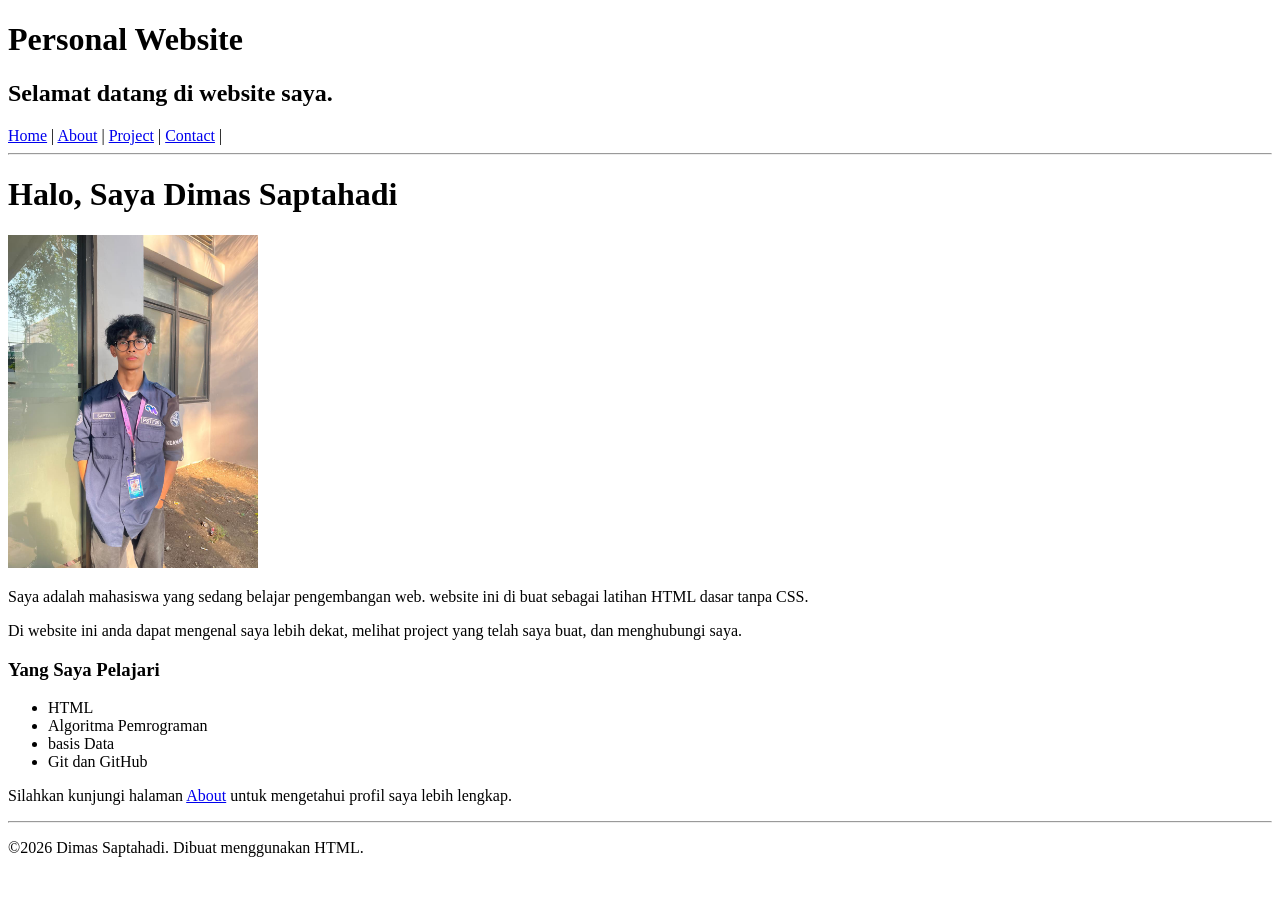
==== index.html @ c6fc11e8 "Initial commit" ====
<!DOCTYPE html>
<html lang="id">

<head>
    <meta charset="UTF-8">
    <title>Home - Personal Website</title>
</head>

<body>
    <h1>Personal Website</h1>
    <h2>Selamat datang di website saya.</h2>
    <nav>
        <a href="home.html">Home</a> |
        <a href="about.html">About</a> |
        <a href="project.html">Project</a> |
        <a href="contact.html">Contact</a> |
    </nav>

    <hr>
    <h1>Halo, Saya Dimas Saptahadi</h1>
    <img src="assets/profile.jpeg" alt="Foto mahasiswa" width="250">
    <p>
        Saya adalah mahasiswa yang sedang belajar pengembangan web.
        website ini di buat sebagai latihan HTML dasar tanpa CSS.
    </p>
    <p>
        Di website ini anda dapat mengenal saya lebih dekat, melihat project yang telah saya buat, dan menghubungi saya.
    </p>

    <h3>Yang Saya Pelajari</h3>
    <ul>
        <li>HTML</li>
        <li>Algoritma Pemrograman</li>
        <li>basis Data</li>
        <li>Git dan GitHub</li>
    </ul>

    <nav>
        <p>Silahkan kunjungi halaman
            <a href="about.html">About</a>
            untuk mengetahui profil saya lebih lengkap.

            <hr>
        <p>&copy;2026 Dimas Saptahadi. Dibuat menggunakan HTML.</p>

</body>

</html>
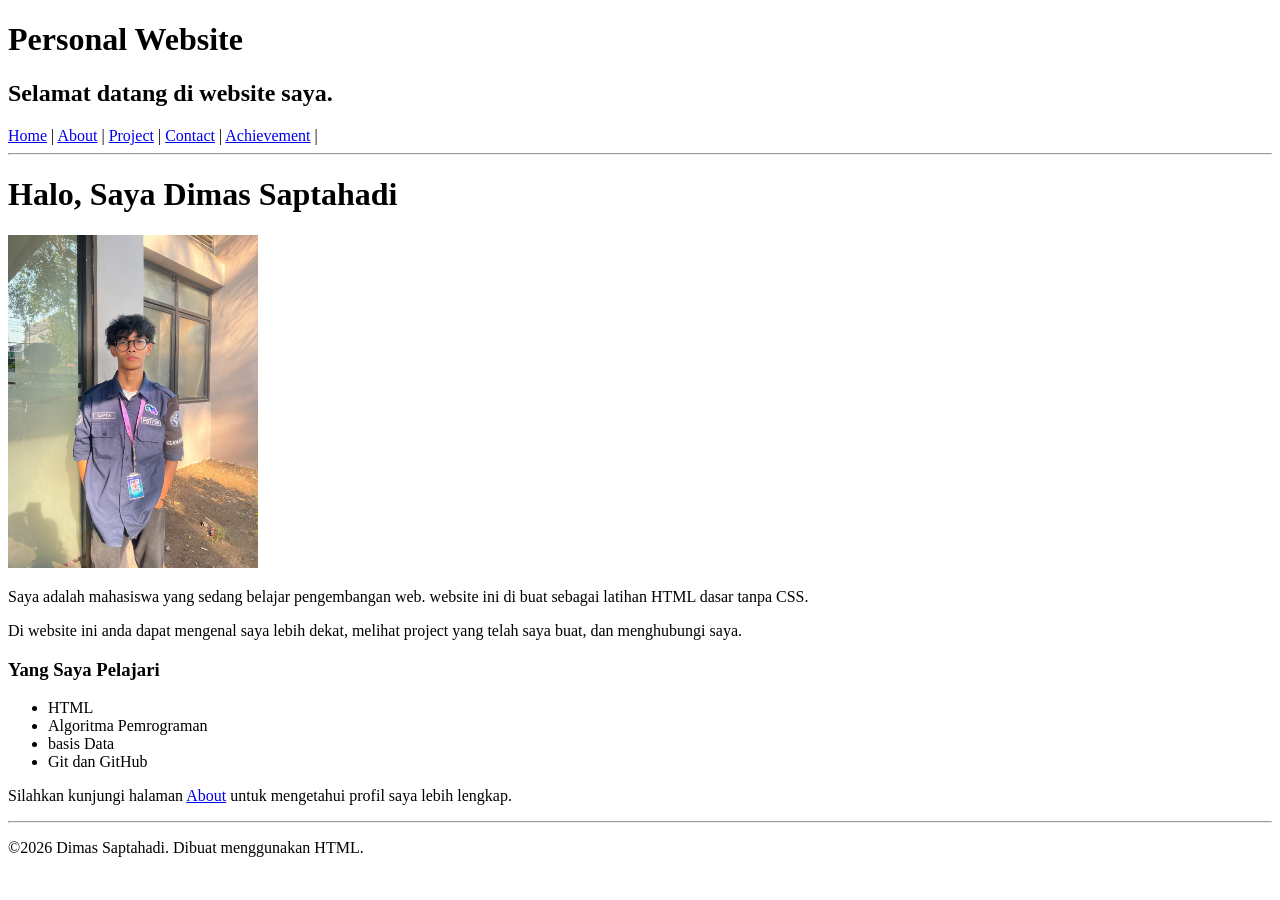
==== commit 04be359e: "memperbaharui semua halaman website" ====
--- a/index.html
+++ b/index.html
@@ -10,10 +10,11 @@
     <h1>Personal Website</h1>
     <h2>Selamat datang di website saya.</h2>
     <nav>
-        <a href="home.html">Home</a> |
+        <a href="index.html">Home</a> |
         <a href="about.html">About</a> |
         <a href="project.html">Project</a> |
         <a href="contact.html">Contact</a> |
+        <a href="achievement.html">Achievement</a> |
     </nav>
 
     <hr>
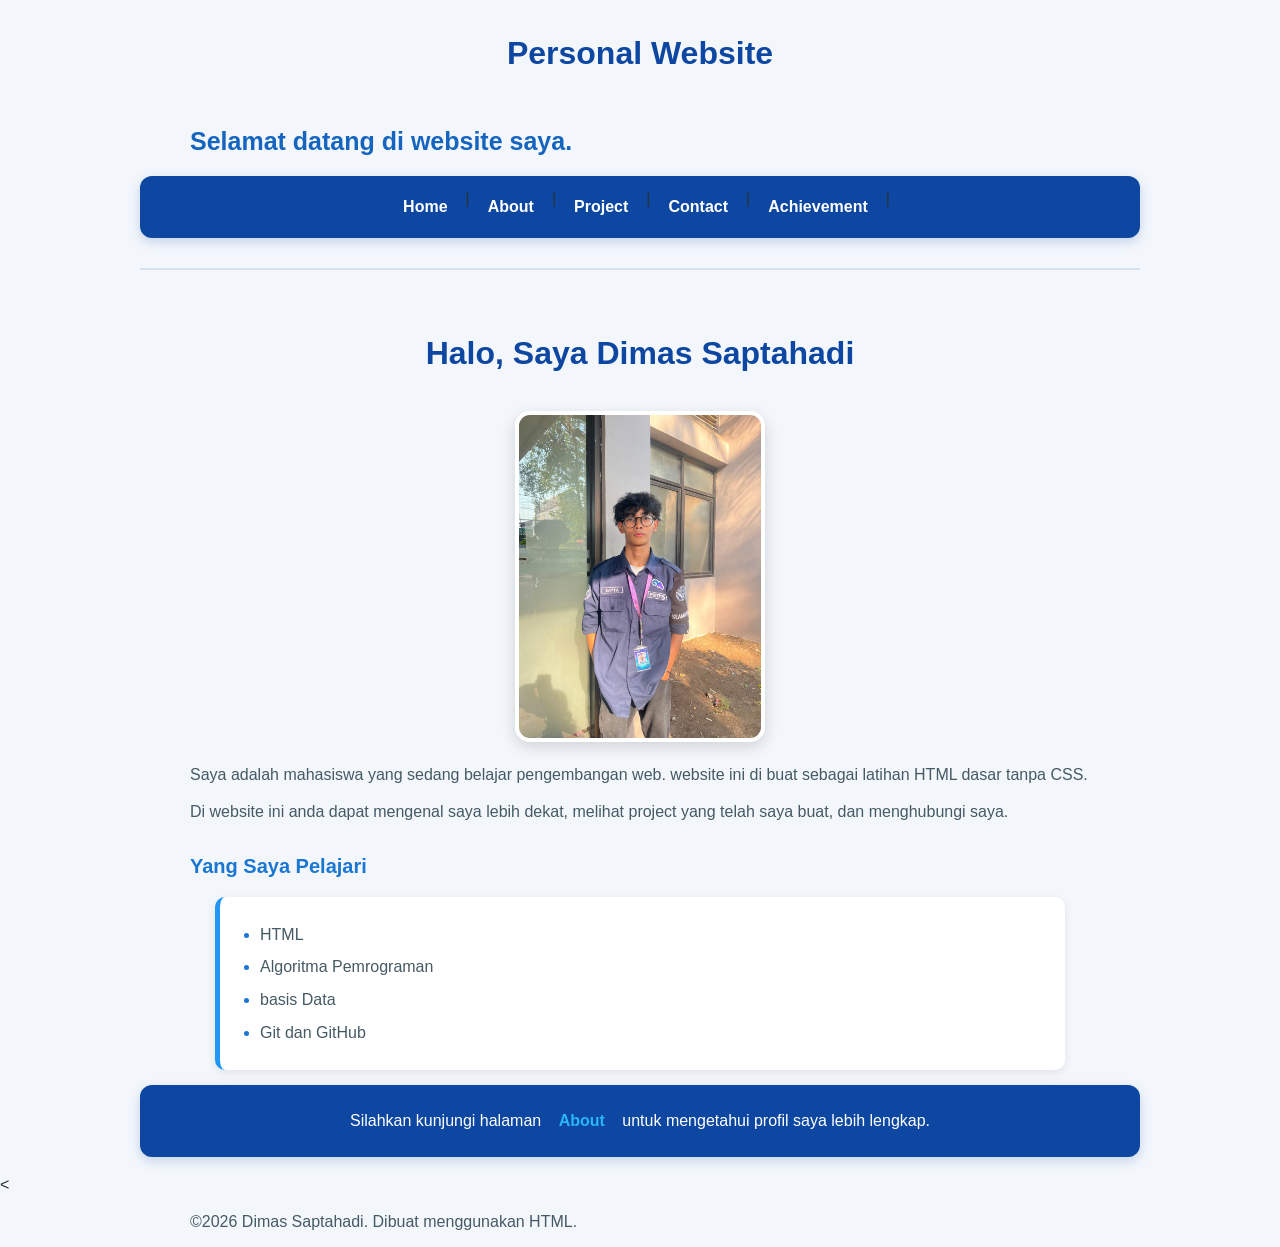
==== commit 1e03482b: "Update personal website CSS" ====
--- a/index.html
+++ b/index.html
@@ -3,7 +3,10 @@
 
 <head>
     <meta charset="UTF-8">
+    <meta name="viewport" content="width=device-width, initial-scale=1.0">
     <title>Home - Personal Website</title>
+
+   <link rel="stylesheet" href="style.css">
 </head>
 
 <body>
@@ -40,8 +43,11 @@
         <p>Silahkan kunjungi halaman
             <a href="about.html">About</a>
             untuk mengetahui profil saya lebih lengkap.
+        </p>
+    </nav>
 
-            <hr>
+  <
+            
         <p>&copy;2026 Dimas Saptahadi. Dibuat menggunakan HTML.</p>
 
 </body>
--- a/style.css
+++ b/style.css
@@ -0,0 +1,367 @@
+*{
+    box-sizing: border-box;
+}
+
+html{
+    scroll-behavior: smooth;
+}
+
+body{
+  margin: 0;
+  padding: 0;
+  background-color: #f3f7fc;
+  color: #263238;
+  font-family: Arial, sans-serif;
+  font-size: 16px;
+  line-height: 1.6;
+
+  animation: halamanMasuk 0.8s ease;
+}
+
+h1{
+  margin: 0;
+  padding: 28px 20px 12px;
+  color: #0d47a1;
+  font-size: 32px;
+  text-align: center;
+  animation: judulTurun 0.8s ease;
+}
+
+h2{
+  width: 90%;
+  max-width: 900px;
+  margin: 30px auto 15px;
+  color: #1565c0;
+  font-size: 25px;
+}
+
+h3{
+  width: 90%;
+  max-width: 900px;
+  margin: 25px auto 10px;
+  color: #1976d2;
+  font-size: 20px;
+}
+
+p{
+  width: 90%;
+  max-width: 900px;
+  margin: 12px auto;
+  color: #455a64;
+}
+
+nav{
+  display: flex;
+  justify-content: center;
+  gap: 5px;
+  flex-wrap: wrap;
+  width: 90%;
+  max-width: 1000px;
+  margin: 15px auto;
+  padding: 10px;
+  background-color: #0d47a1;
+  border-radius: 12px;
+  box-shadow: 0 4px 12px rgba(13, 71, 161, 0.20);
+}
+
+
+/*link dari navigasi*/
+
+nav a{
+  display: inline-block;
+  padding: 8px 13px;
+  color: white;
+  text-decoration: none;
+  font-weight: bold;
+  border-radius: 8px;
+  transition: 0.3s;
+}
+
+
+/*pas disentuh*/
+
+nav a:hover{
+  background-color: #29b6f6;
+  color: #06345c;
+  transform: translateY(-2px);
+}
+
+
+hr{
+  width: 90%;
+  max-width: 1000px;
+  margin: 30px auto;
+  border: none;
+  border-top: 2px solid #d4e2ef;
+}
+
+img{
+  display: block;
+  max-width: 90%;
+  height: auto;
+  margin: 20px auto;
+  border: 4px solid white;
+  border-radius: 15px;
+  box-shadow: 0 5px 15px rgba(0, 0, 0, 0.15);
+  transition: 0.3s;
+}
+
+
+/*Efek foto pas disentuh, biar kece*/
+
+img:hover{
+  transform: scale(1.03);
+  box-shadow:
+  0 8px 20px rgba(13, 71, 161, 0.25);
+}
+
+ul,
+ol{
+  width: 90%;
+  max-width: 850px;
+  margin: 15px auto;
+  padding: 18px 40px;
+  background-color: white;
+  border-left: 5px solid #2196f3;
+  border-radius: 10px;
+  box-shadow: 0 3px 10px rgba(0, 0, 0, 0.08);
+}
+
+li{
+  margin: 7px 0;
+  color: #455a64;
+}
+
+li::marker{
+  color: #1976d2;
+  font-weight: bold;
+}
+
+
+body>a{
+  color: #1565c0;
+  font-weight: bold;
+  text-decoration: none;
+  transition: 0.3s;
+}
+
+body > a:hover{
+  color: #f57c00;
+}
+
+table{
+  width: 90%;
+  max-width: 900px;
+  margin: 20px auto;
+  background-color: white;
+  border-collapse: collapse;
+  border-radius: 10px;
+  overflow: hidden;
+  box-shadow:
+  0 4px 12px rgba(0, 0, 0, 0.10);
+}
+
+
+/*header untuk tabel*/
+th{
+  padding: 12px;
+  background-color: #1565c0;
+  color: white;
+  text-align: center;
+}
+
+
+/*isi dari tabel*/
+td{
+  padding: 12px;
+  border: 1px solid #d6e2ed;
+  color: #455a64;
+}
+
+
+/*efek hover tabel*/
+tr:hover td{
+  background-color: #eaf5ff;
+}
+
+
+/*form untuk kontak*/
+input,
+select,
+textarea{
+  max-width: 100%;
+  padding: 9px;
+  border: 1px solid #b8c9d8;
+  border-radius: 7px;
+  font-family: Arial, sans-serif;
+  font-size: 15px;
+  transition: 0.3s;
+}
+
+
+/*input ketika dipilih*/
+input:focus,
+select:focus,
+textarea:focus{
+  border-color: #2196f3;
+  outline: none;
+  box-shadow:
+  0 0 5px rgba(33, 150, 243, 0.30);
+}
+
+
+/*tombol buat kirim*/
+input[type="submit"]{
+  padding: 10px 20px;
+  background-color: #1565c0;
+  color: white;
+  border: none;
+  border-radius: 7px;
+  font-weight: bold;
+  cursor: pointer;
+  transition: 0.3s;
+}
+
+input[type="submit"]:hover{
+  background-color: #0d47a1;
+  transform: translateY(-2px);
+}
+
+
+/*tombol reset*/
+input[type="reset"]{
+  padding: 10px 20px;
+  background-color: #eceff1;
+  color: #37474f;
+  border: none;
+  border-radius: 7px;
+  font-weight: bold;
+  cursor: pointer;
+  transition: 0.3s;
+}
+
+input[type="reset"]:hover{
+  background-color: #cfd8dc;
+  transform: translateY(-2px);
+}
+
+
+/*footer buat nav*/
+nav p{
+  width: auto;
+  max-width: none;
+  margin: 5px;
+  padding: 0;
+  color: white;
+  text-align: center;
+}
+
+
+/*Link di dalam teks nav*/
+nav p a{
+  color: #29b6f6;
+}
+
+nav p a:hover{
+  color: #ff9800;
+  background-color: transparent;
+}
+
+
+/*catatan kontak*/
+i {
+  display: block;
+  width: 90%;
+  max-width: 900px;
+  margin: 15px auto;
+  padding: 12px 15px;
+  background-color: #fff8e1;
+  color: #795548;
+  border-left: 4px solid #ffb300;
+  border-radius: 6px;
+}
+
+
+@keyframes halamanMasuk{
+    from{
+      opacity: 0;
+    }
+  
+    to{
+      opacity: 1;
+    }
+}
+
+
+/*animasi buat judul*/
+@keyframes judulTurun {
+
+    from{
+      opacity: 0;
+      transform: translateY(-20px);
+    }
+
+    to{
+      opacity: 1;
+      transform: translateY(0);
+    }
+}
+
+
+/*responsif buat HP*/
+@media screen and (max-width: 600px){
+    body{
+      font-size: 14px;
+    }
+  
+    h1{
+      padding-top: 20px;
+      font-size: 26px;
+    }
+  
+    h2{
+      font-size: 21px;
+    }
+
+    h3{
+      font-size: 18px;
+    }
+
+    nav{
+      width: 94%;
+      padding: 8px;
+    }
+
+    nav a{
+      padding: 7px 9px;
+      font-size: 13px;
+    }
+
+    p{
+      width: 92%;
+    }
+
+    table{
+      width: 94%;
+      font-size: 13px;
+    }
+
+    th,
+    td{
+      padding: 8px;
+    }
+
+    ul,
+    ol{
+      width: 94%;
+      padding-left: 30px;
+    }
+  
+    img{
+      max-width: 85%;
+    }
+  
+    textarea{
+      width: 100%;
+    }
+}
